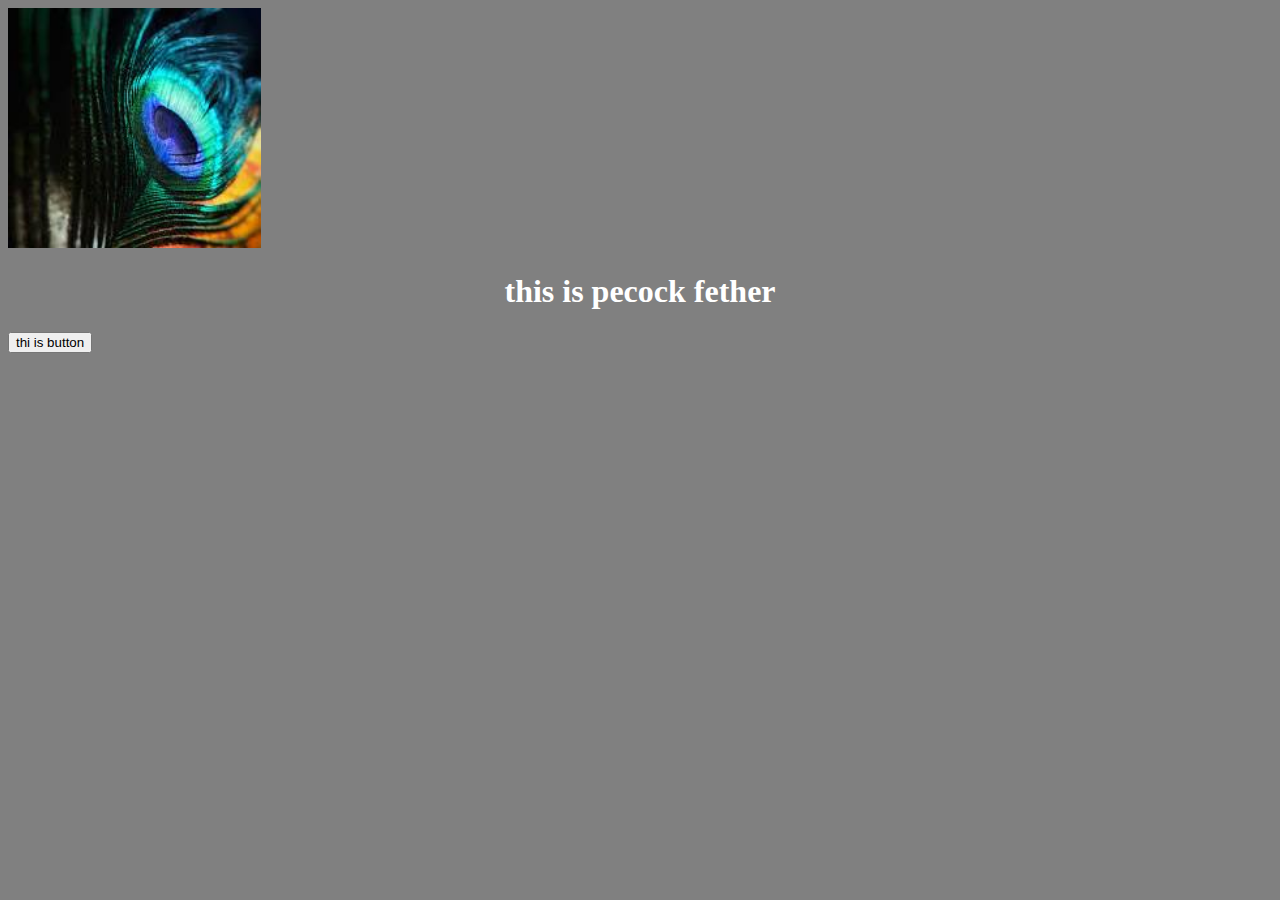
==== index.html @ 1ae299bb "html" ====
<!DOCTYPE html>
<html lang="en">
  <head>
    <meta charset="UTF-8" />
    <meta name="viewport" content="width=device-width, initial-scale=1.0" />
    <title>nikita</title>
    <link rel="stylesheet" href="style.css">
    
  </head>
  <body class="bby">
    <a href="https://github.com/nikita98062"
      ><img src="download.jpeg" alt="this is pic " width="20%" height="15%"
    /></a>

    <h1>this is pecock fether</h1>
    <button id="btn">thi is button</button>
  </body>
</html>
---- style.css ----
.bby {
    background-color: gray;
  }
  h1 {
    color: white;
    text-align: center;
  }
  .btn {
    background-color: aqua;
  }
  
  .btn:hover {
    cursor: pointer;
  }
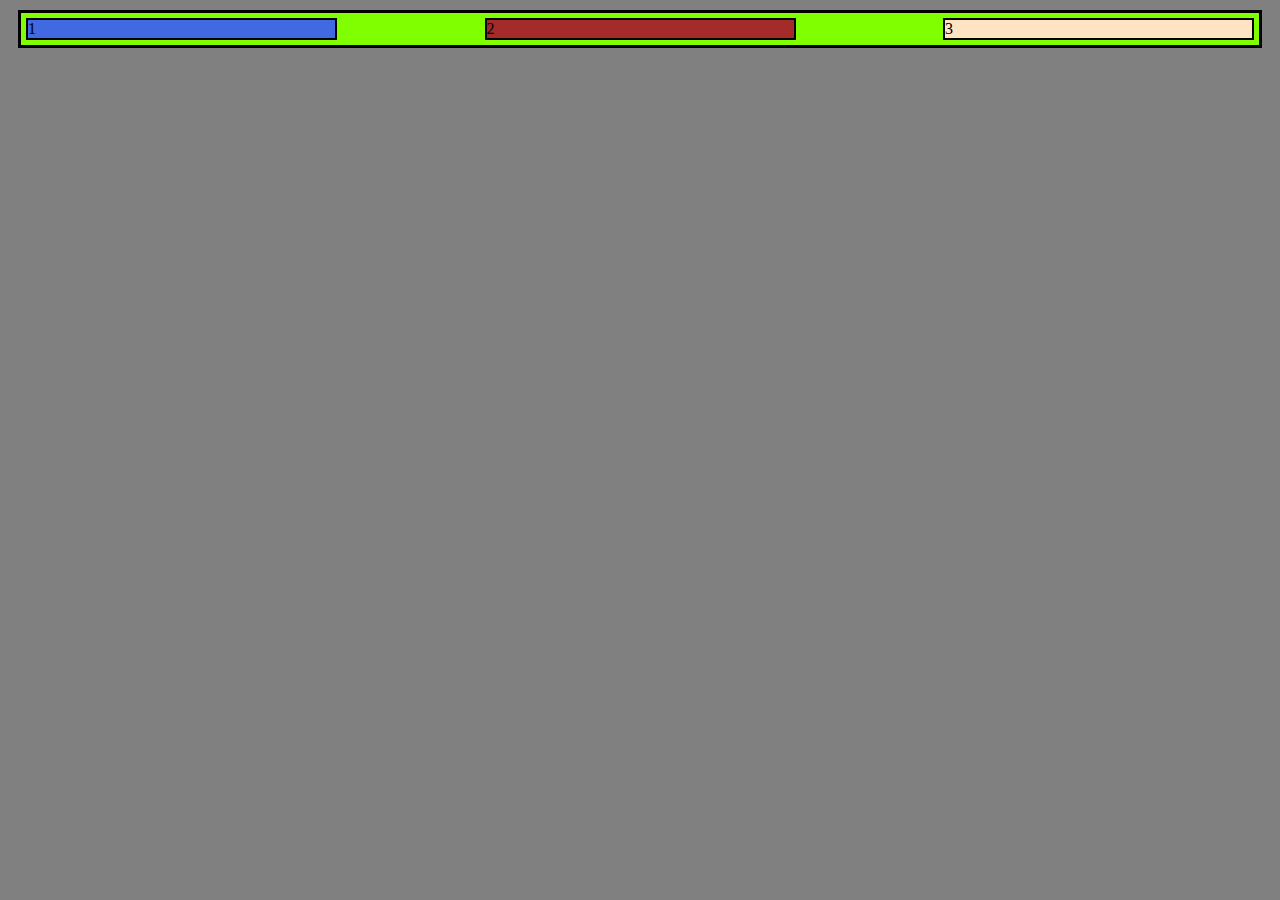
==== commit 4e9f623a: "flexbox" ====
--- a/index.html
+++ b/index.html
@@ -4,15 +4,21 @@
     <meta charset="UTF-8" />
     <meta name="viewport" content="width=device-width, initial-scale=1.0" />
     <title>nikita</title>
-    <link rel="stylesheet" href="style.css">
-    
+    <link rel="stylesheet" href="style.css" />
   </head>
   <body class="bby">
-    <a href="https://github.com/nikita98062"
-      ><img src="download.jpeg" alt="this is pic " width="20%" height="15%"
-    /></a>
-
-    <h1>this is pecock fether</h1>
-    <button id="btn">thi is button</button>
+    <div class="flex-container">
+      <div id="one">1</div>
+      <div id="two">2</div>
+      <div id="three">3</div>
+    </div>
   </body>
 </html>
+
+
+<!-- 
+m - margin
+b - border
+p - padding
+c - content
+-->--- a/style.css
+++ b/style.css
@@ -5,10 +5,39 @@
     color: white;
     text-align: center;
   }
-  .btn {
+  #btn {
     background-color: aqua;
   }
   
-  .btn:hover {
+  #btn:hover {
     cursor: pointer;
-  }+  }
+  #one{
+    background-color: royalblue;
+    border-color: black;
+    border: 2px solid;
+    width: 25%;
+  }
+  #two{
+    background-color: brown;
+    border-color: black;
+    border: 2px solid;
+    width: 25%;
+  }
+  #three{
+    background-color: bisque;
+    border-color: black;
+    border: 2px solid;
+    width: 25%;
+  }
+  .flex-container {
+    margin: 10px;
+    padding: 5px;
+    background-color: chartreuse;
+    border: black solid;
+    display: flex;
+    flex-wrap: wrap-reverse;
+    justify-content:space-between ;
+    align-items: flex-end;
+
+  }
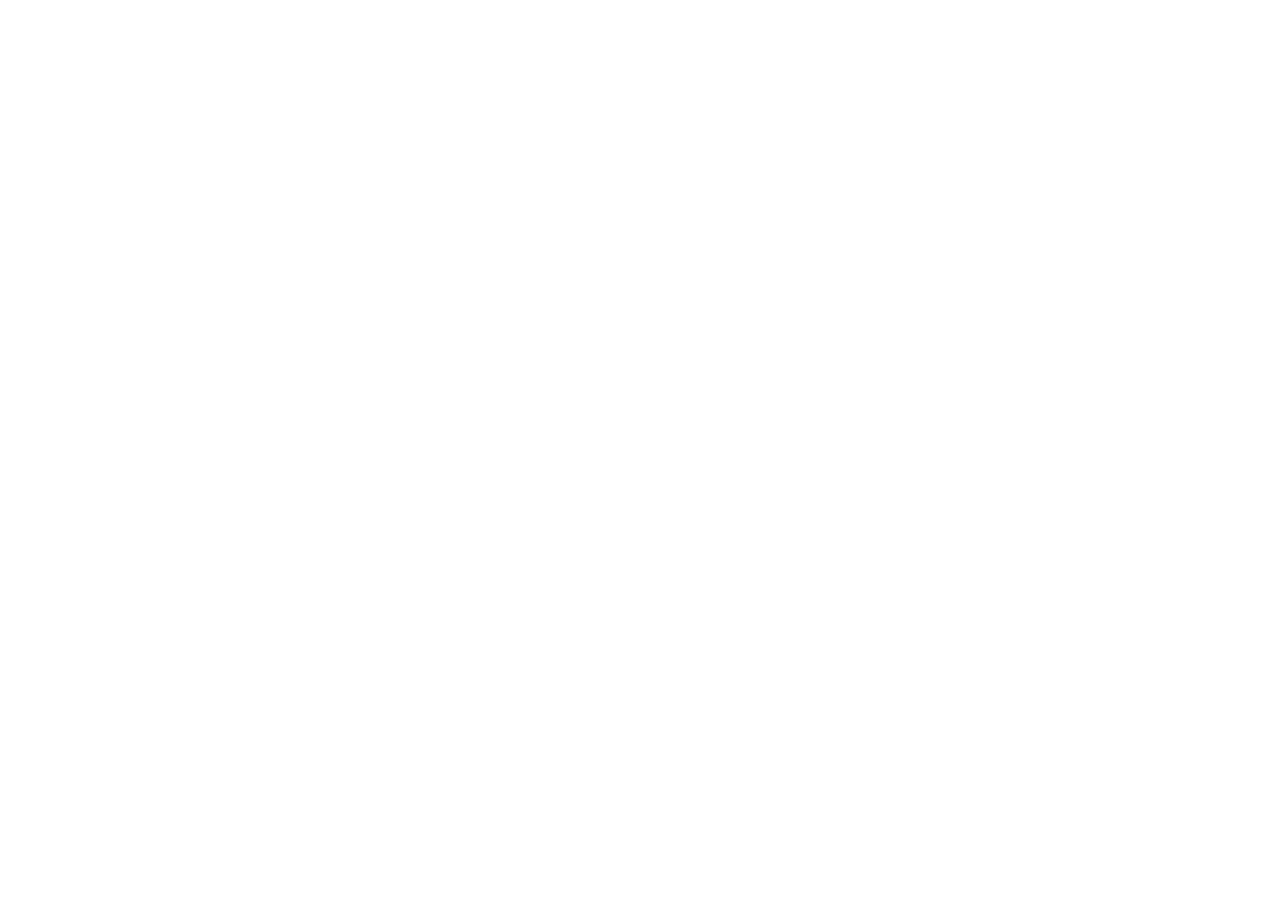
==== commit 5a6a57ac: "first project" ====
--- a/index.html
+++ b/index.html
@@ -1,4 +1,4 @@
-<!DOCTYPE html>
+<!-- <!DOCTYPE html>
 <html lang="en">
   <head>
     <meta charset="UTF-8" />
@@ -13,7 +13,7 @@
       <div id="three">3</div>
     </div>
   </body>
-</html>
+</html> -->
 
 
 <!-- 
@@ -21,4 +21,7 @@
 b - border
 p - padding
 c - content
--->+-->
+
+
+
